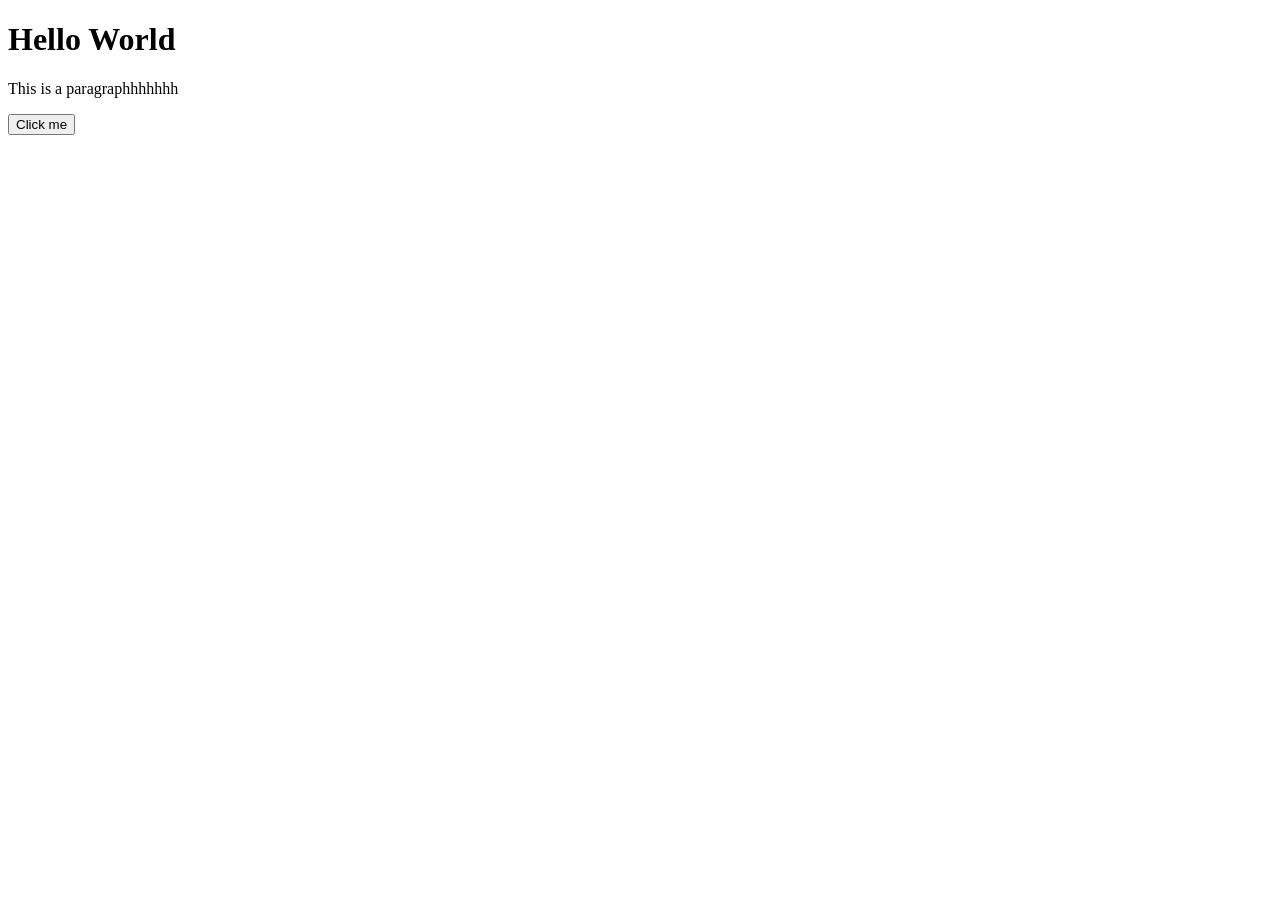
==== index2.html @ 0042b96e "feat: add initial boilerplate index2.html file with basic HTML structure" ====
<!DOCTYPE html>
<html lang="en">

<head>
    <meta charset="UTF-8">
    <meta name="viewport" content="width=device-width, initial-scale=1.0">
    <title>Document</title>
</head>

<body>
    <h1>Hello World</h1>
    <p>This is a paragraphhhhhhh</p>
    <button>Click me</button>
</body>

</html>
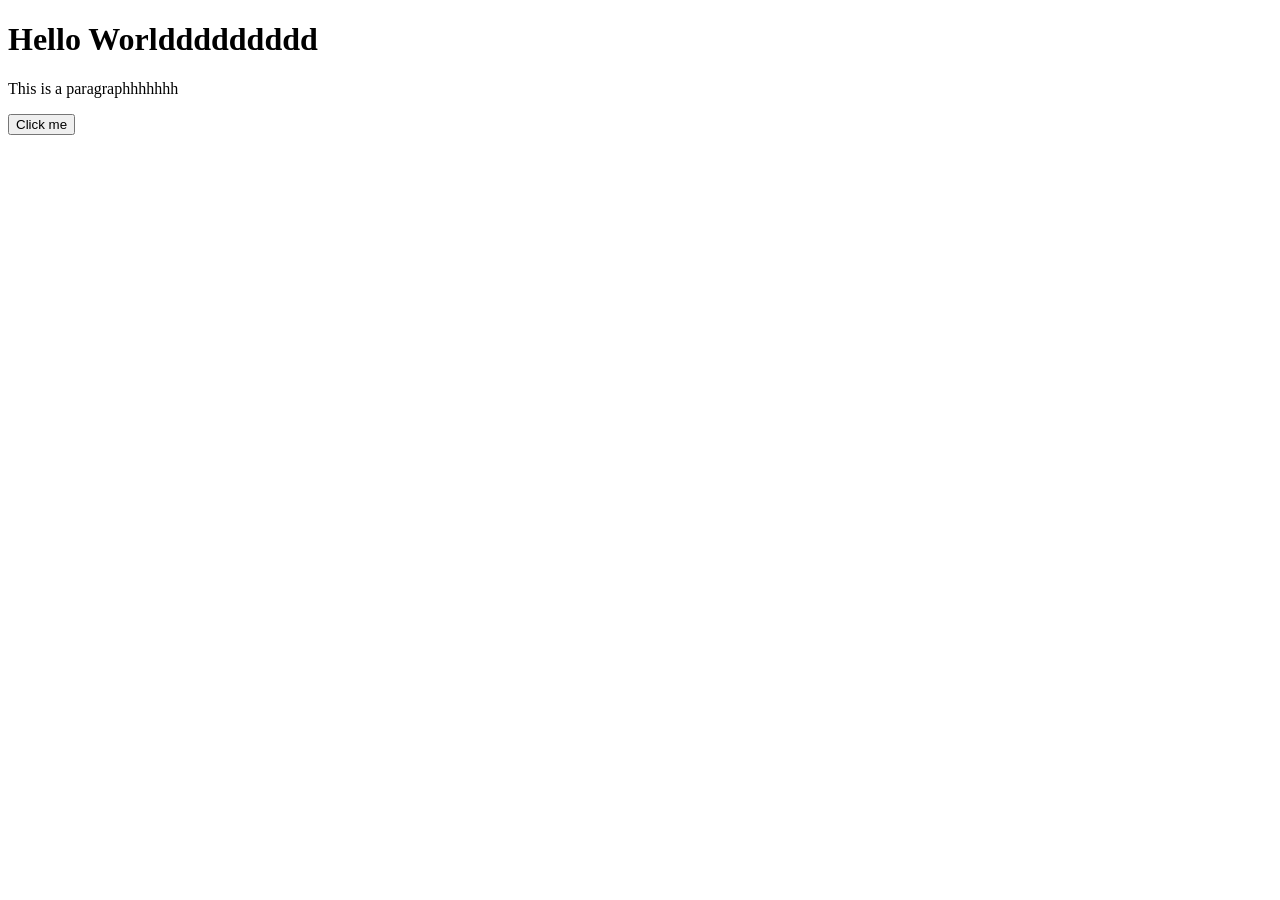
==== commit 7ee2a123: "ddddddddd" ====
--- a/index2.html
+++ b/index2.html
@@ -8,7 +8,7 @@
 </head>
 
 <body>
-    <h1>Hello World</h1>
+    <h1>Hello Worlddddddddd</h1>
     <p>This is a paragraphhhhhhh</p>
     <button>Click me</button>
 </body>
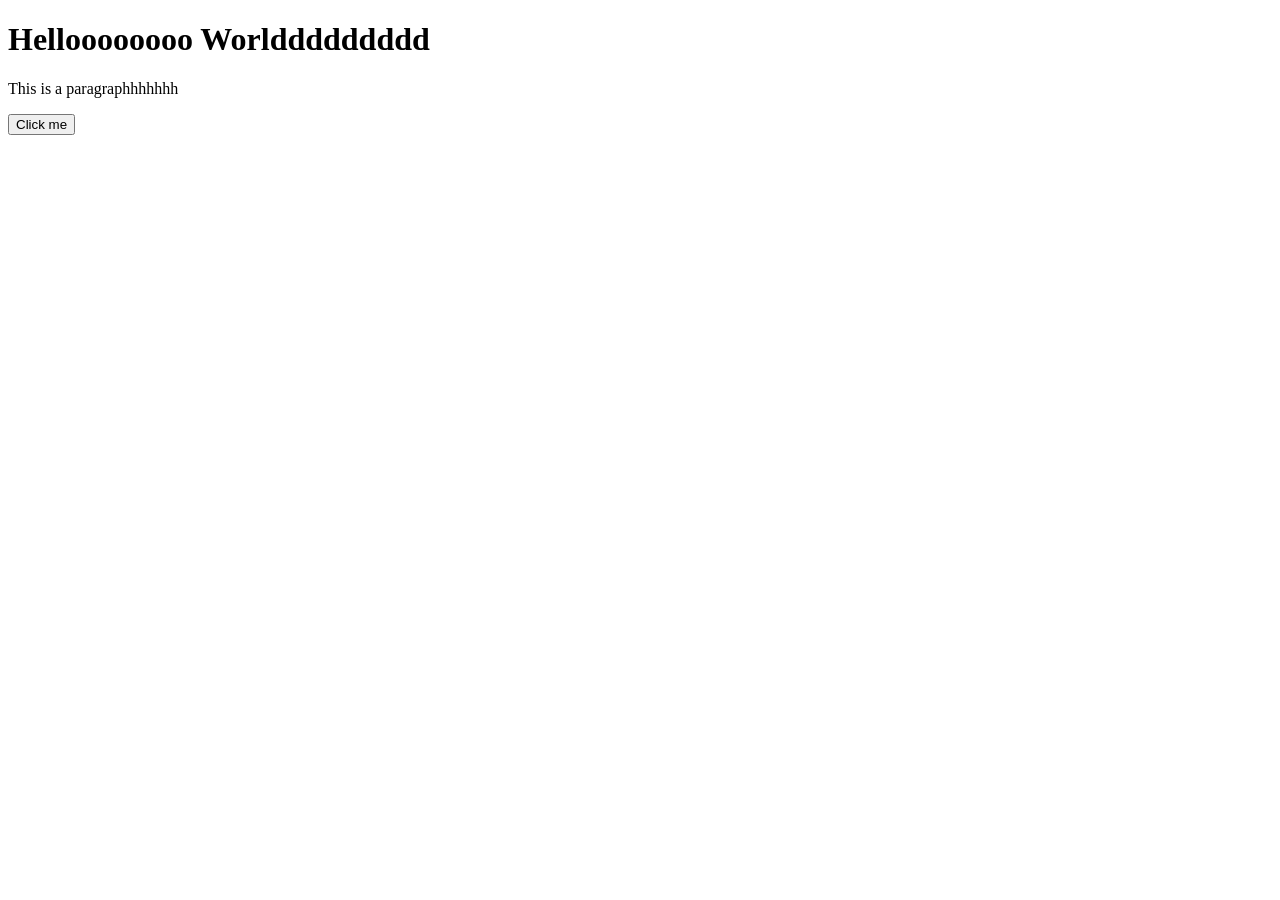
==== commit c6207111: "ooooooooo" ====
--- a/index2.html
+++ b/index2.html
@@ -8,7 +8,7 @@
 </head>
 
 <body>
-    <h1>Hello Worlddddddddd</h1>
+    <h1>Helloooooooo Worlddddddddd</h1>
     <p>This is a paragraphhhhhhh</p>
     <button>Click me</button>
 </body>
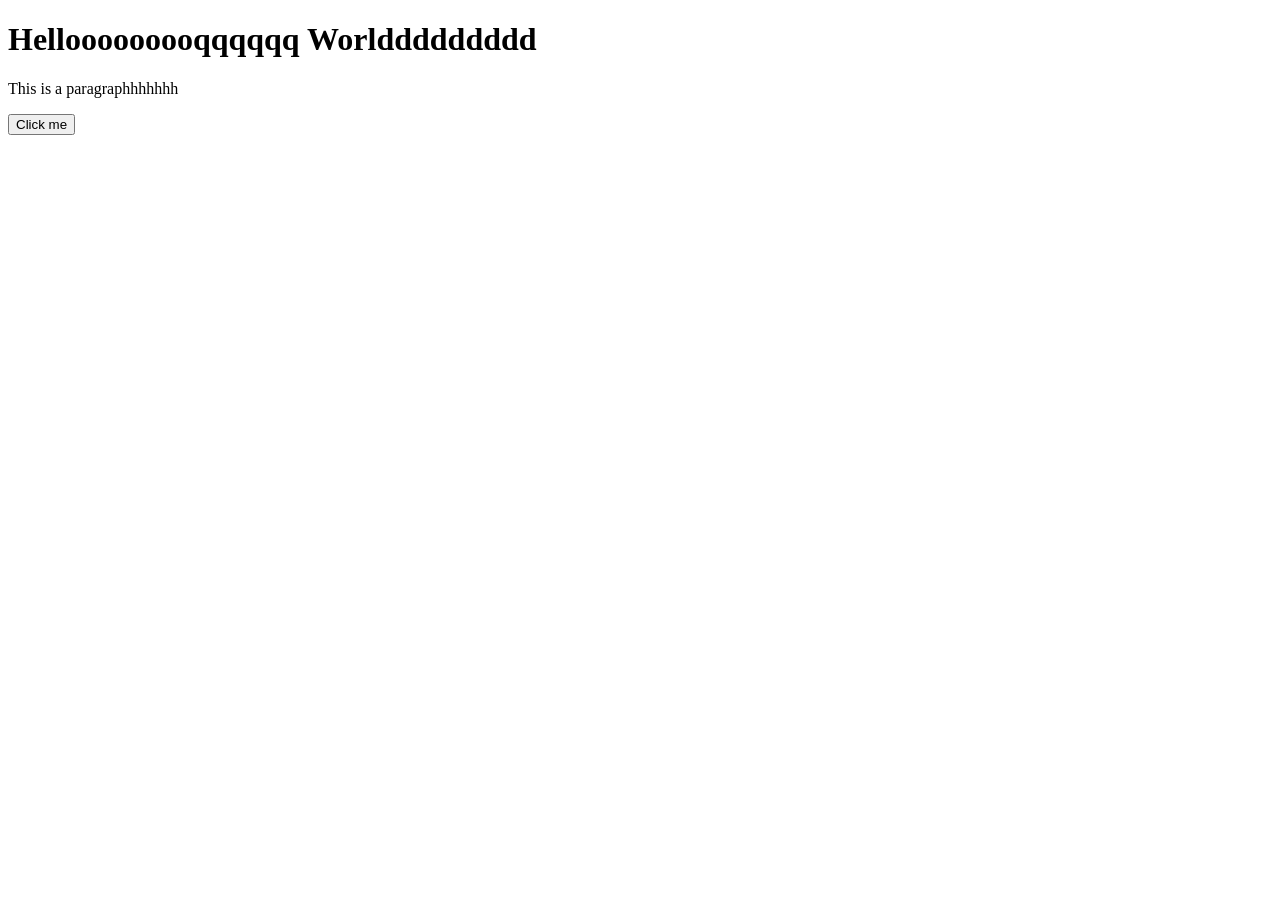
==== commit d12ecbdd: "Adding typos Adding typos" ====
--- a/index2.html
+++ b/index2.html
@@ -8,7 +8,7 @@
 </head>
 
 <body>
-    <h1>Helloooooooo Worlddddddddd</h1>
+    <h1>Hellooooooooqqqqqq Worlddddddddd</h1>
     <p>This is a paragraphhhhhhh</p>
     <button>Click me</button>
 </body>
